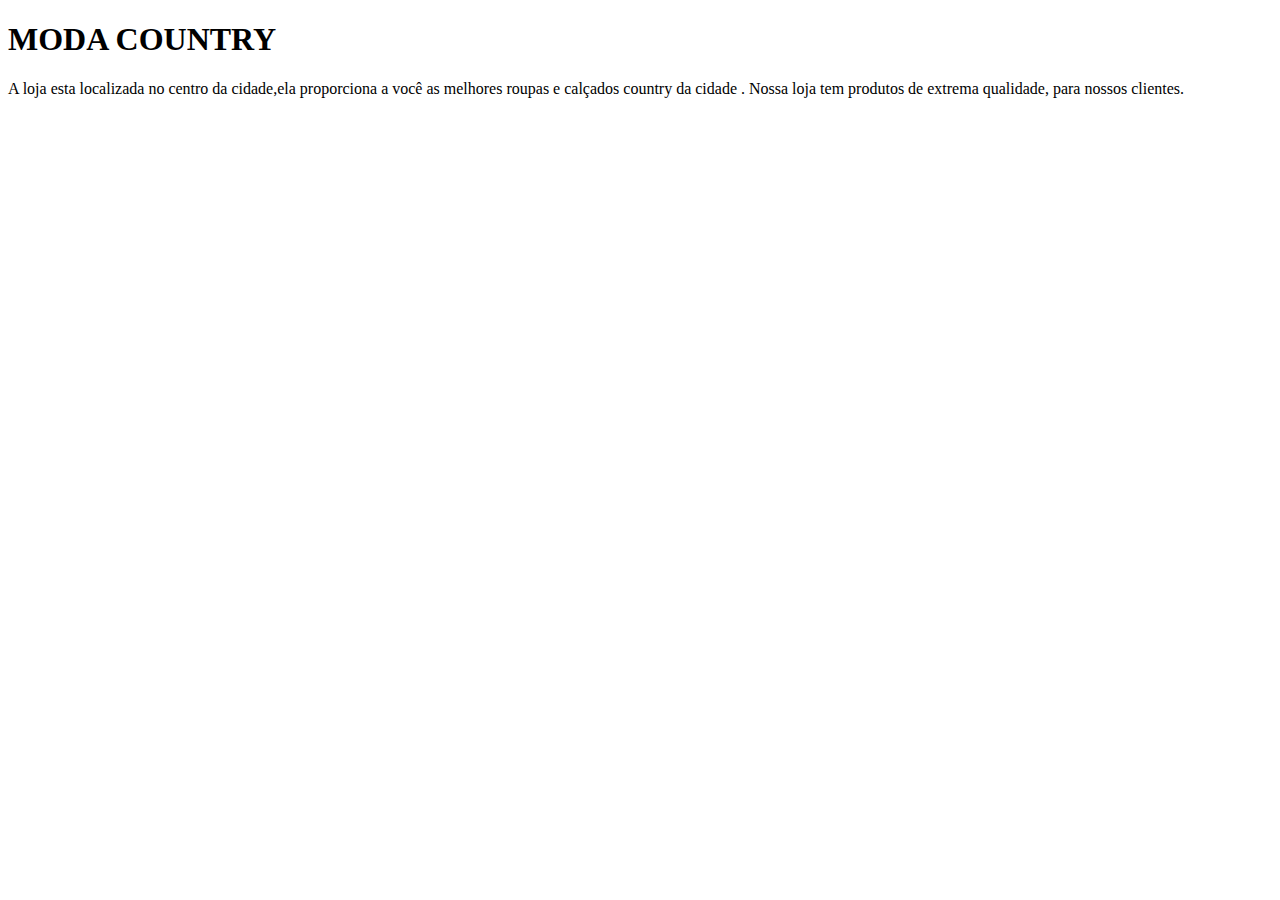
==== html 1c/index.html @ 881a40d3 "Add files via upload" ====
<!DOCTYPE html>
<html lang="pt-br">
  <head>
    <meta charset="utf-8">
    <title></title>
  </head>
  <body>
    <h1>MODA COUNTRY</h1>

    <P>
A loja esta localizada no centro da cidade,ela proporciona a você as melhores roupas e calçados country da cidade .

Nossa loja tem produtos de extrema qualidade, para nossos clientes.</P>






    
  </body>
</html>
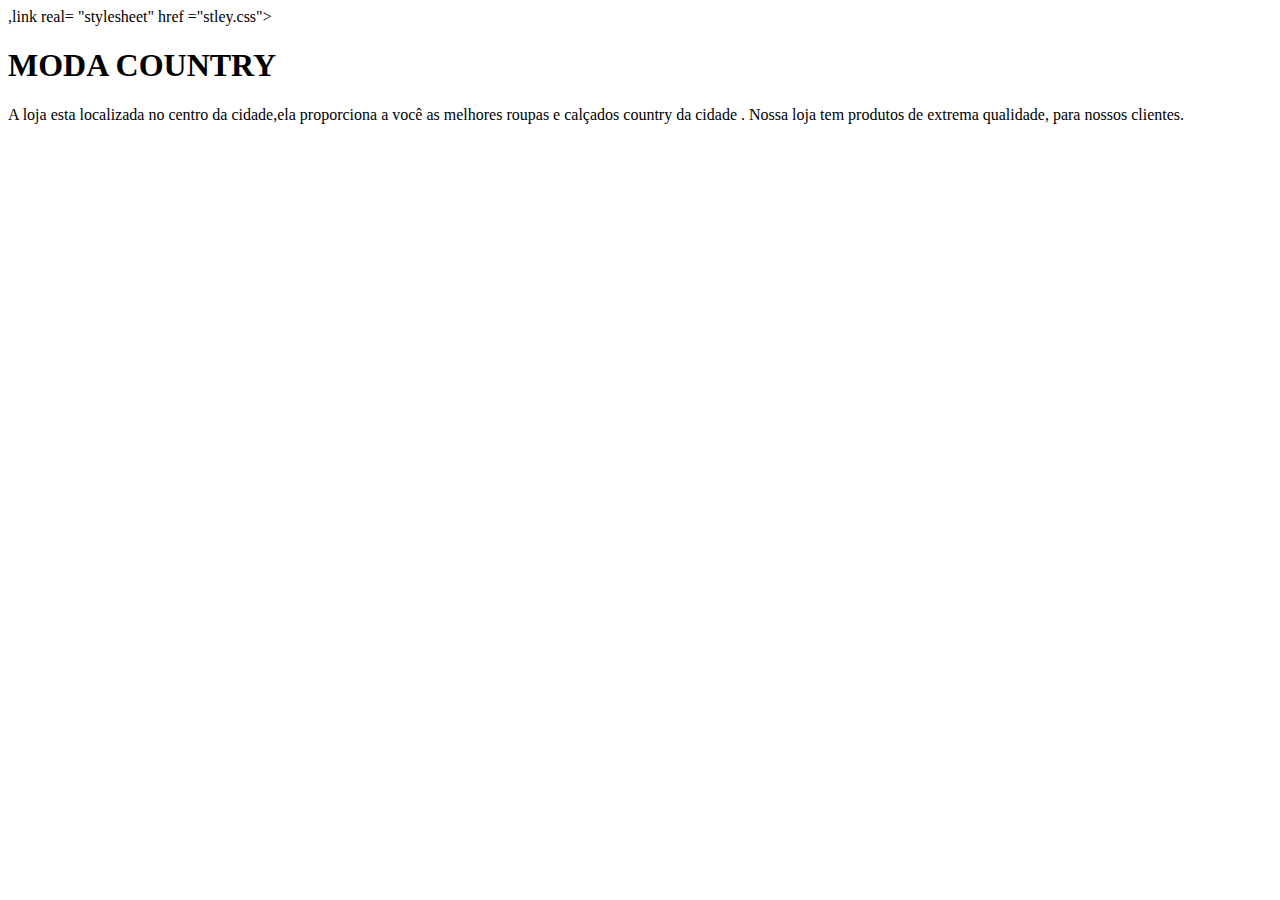
==== commit c614c065: "atalizado" ====
--- a/html 1c/index.html
+++ b/html 1c/index.html
@@ -3,6 +3,7 @@
   <head>
     <meta charset="utf-8">
     <title></title>
+    ,link real= "stylesheet" href ="stley.css">
   </head>
   <body>
     <h1>MODA COUNTRY</h1>
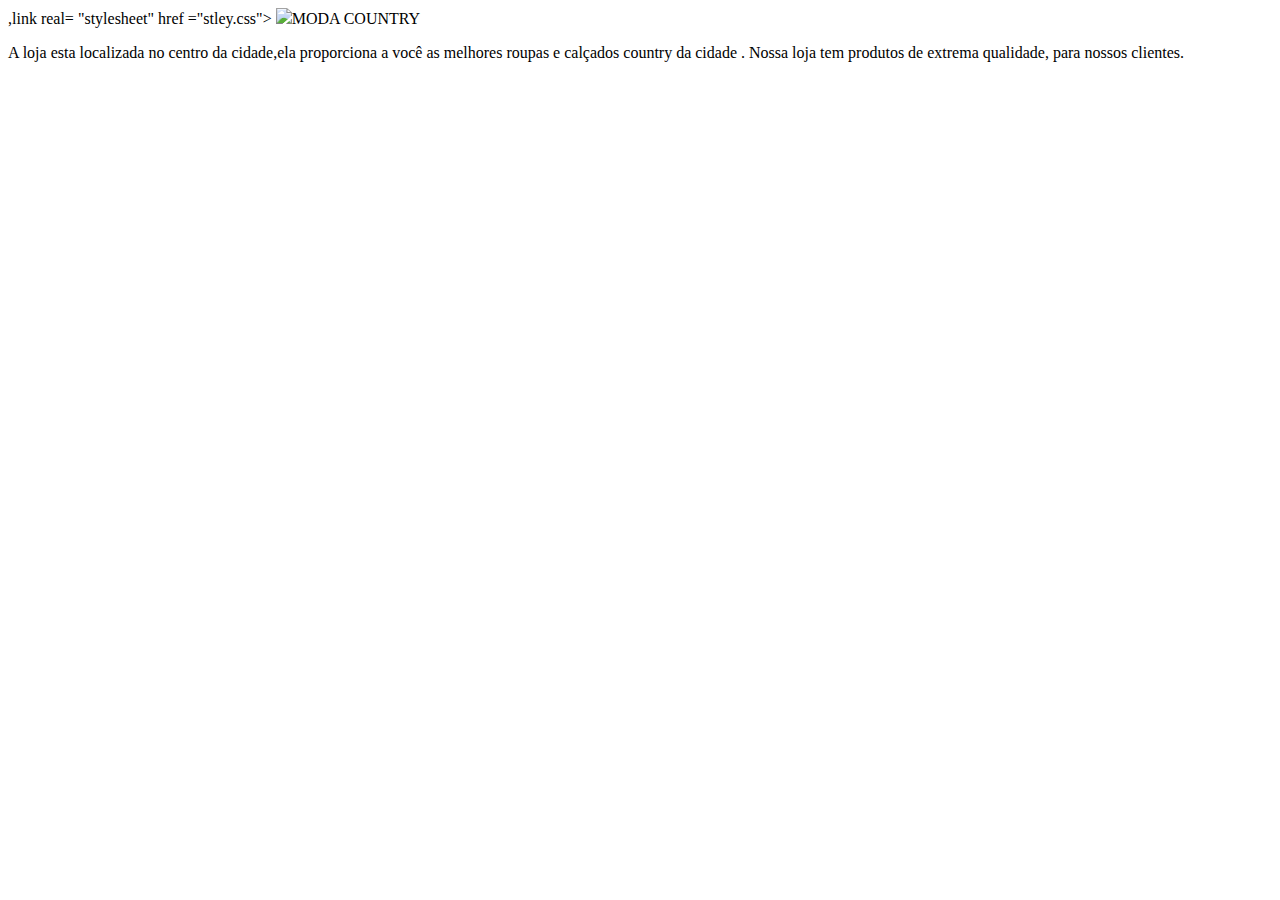
==== commit 4729e844: "imagem atualizada" ====
--- a/html 1c/index.html
+++ b/html 1c/index.html
@@ -6,6 +6,8 @@
     ,link real= "stylesheet" href ="stley.css">
   </head>
   <body>
+    <img src="country.png"
+
     <h1>MODA COUNTRY</h1>
 
     <P>
